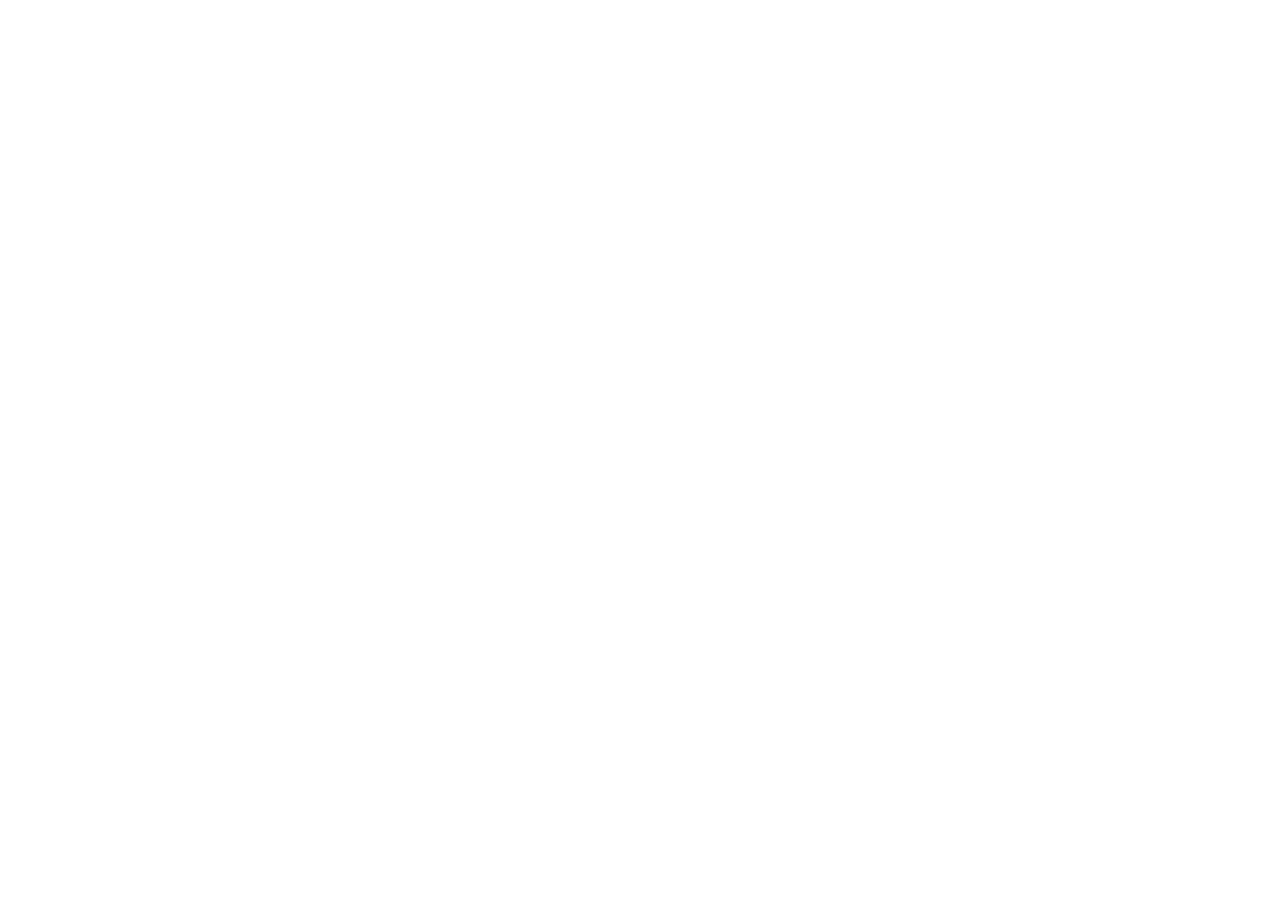
==== index.html @ b83963d5 "Primeiro Commit" ====
<!DOCTYPE html>
<html lang="en">
<head>
    <meta charset="UTF-8">
    <meta name="viewport" content="width=device-width, initial-scale=1.0">
    <title>receitasveganas</title>
    <link rel="stylesheet" href="css/style.css">
</head>
<body>
    <div class="header"></div>
    
</body>
</html>
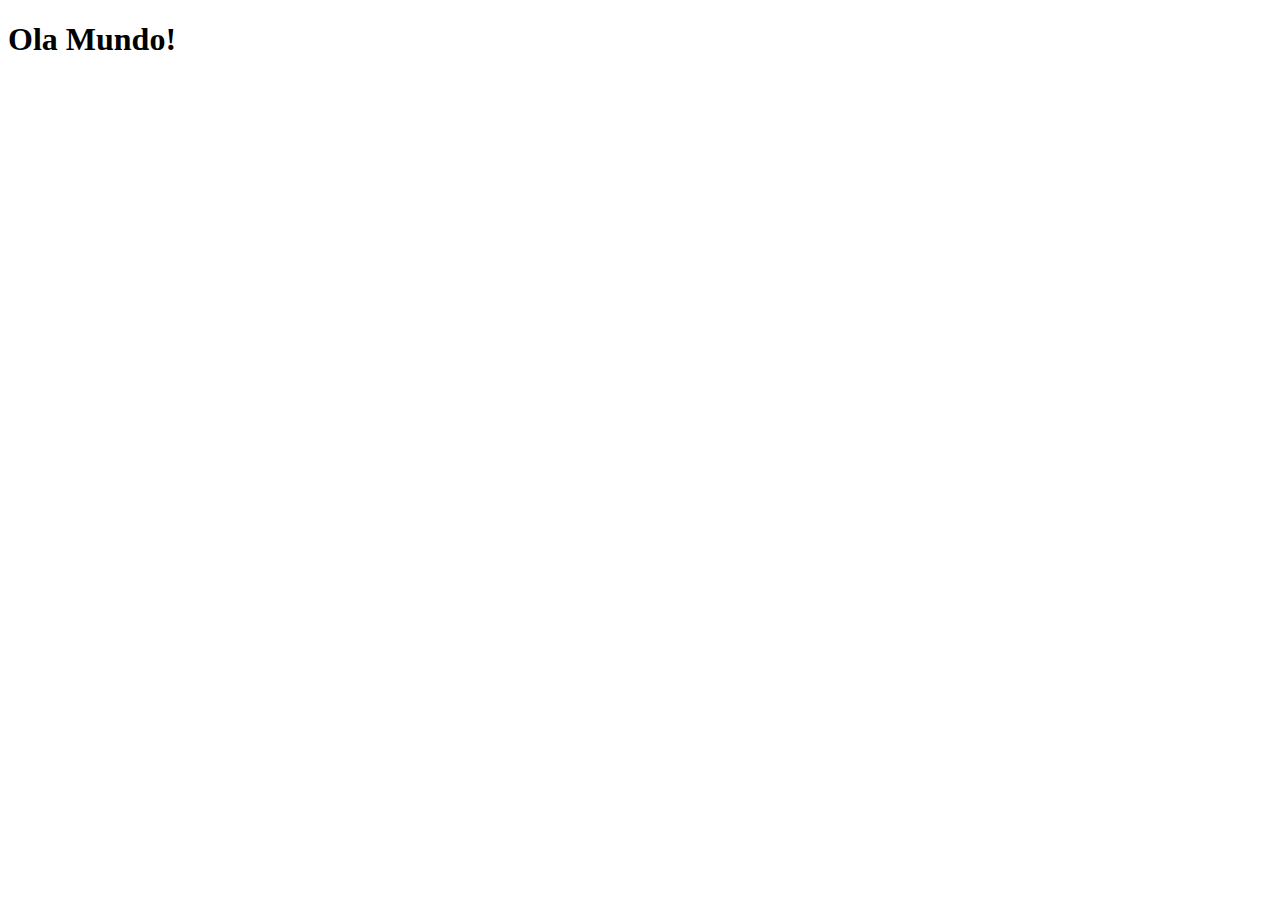
==== commit d76dd415: "TEP" ====
--- a/index.html
+++ b/index.html
@@ -8,6 +8,6 @@
 </head>
 <body>
     <div class="header"></div>
-    
+    <h1>Ola Mundo!</h1>
 </body>
 </html>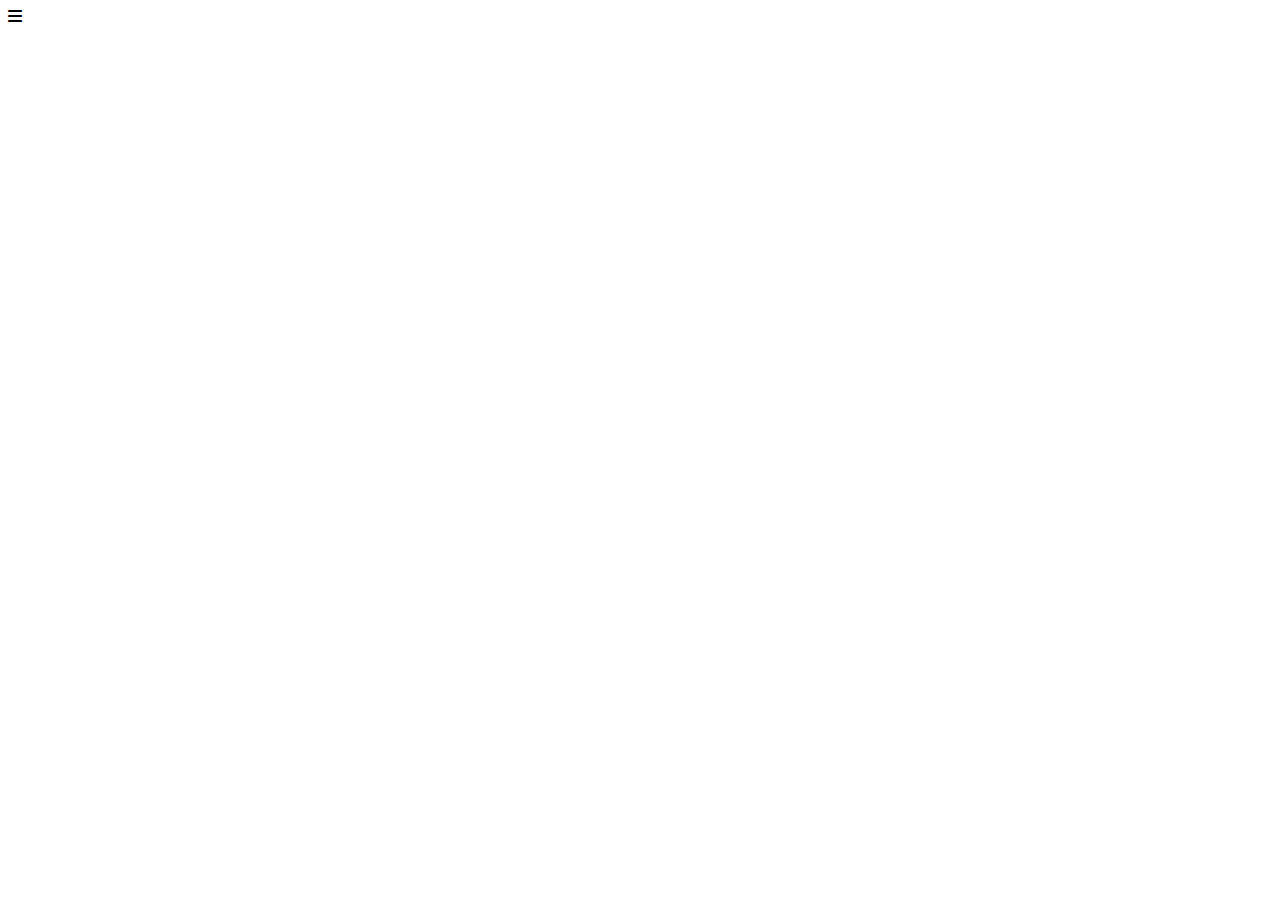
==== commit 0c5f9c31: "menu" ====
--- a/index.html
+++ b/index.html
@@ -1,13 +1,18 @@
 <!DOCTYPE html>
-<html lang="en">
+<html lang="pt-br">
 <head>
     <meta charset="UTF-8">
     <meta name="viewport" content="width=device-width, initial-scale=1.0">
     <title>receitasveganas</title>
-    <link rel="stylesheet" href="css/style.css">
+   <link rel="stylesheet" href="https://cdnjs.cloudflare.com/ajax/libs/font-awesome/6.6.0/css/all.min.css">
 </head>
-<body>
-    <div class="header"></div>
-    <h1>Ola Mundo!</h1>
+    <body>
+   <header>
+    <nav id="navbar">
+        <i class="fa-solid fa-bars" id="nav_menu"></i>
+        
+    </nav>
+   </header>
+  
 </body>
 </html>